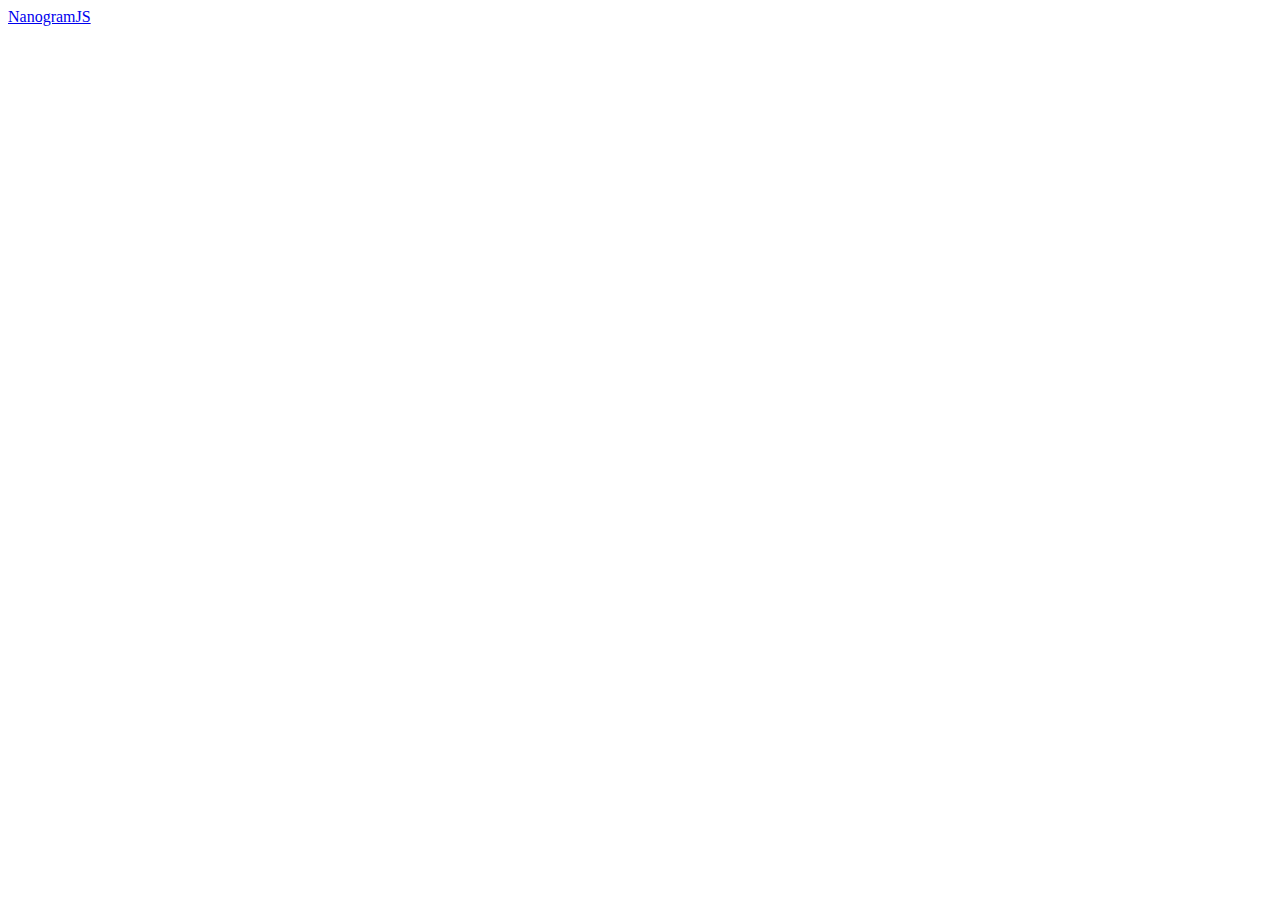
==== index.html @ 1c7774ad "Add files via upload" ====
<!DOCTYPE html>
<html lang="en">
<head>
    <meta charset="UTF-8">
    <meta name="viewport" content="width=device-width, initial-scale=1.0">
    <meta http-equiv="X-UA-Compatible" content="ie=edge">
    <title>Site with my projects</title>
</head>
<body>
    <a href="nonogramjs/index.html">NanogramJS</a>
</body>
</html>
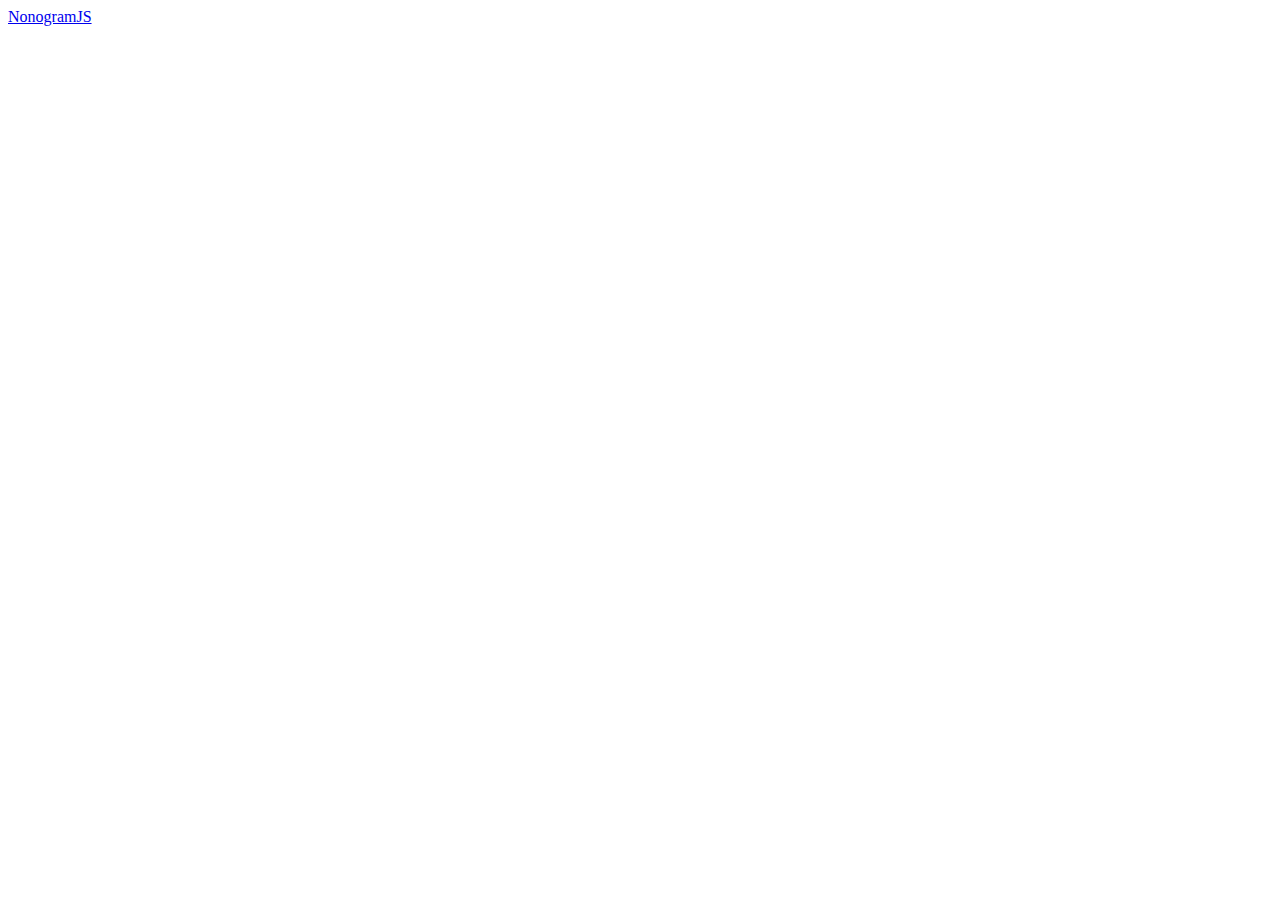
==== commit c4457a47: "Update index.html" ====
--- a/index.html
+++ b/index.html
@@ -7,6 +7,6 @@
     <title>Site with my projects</title>
 </head>
 <body>
-    <a href="nonogramjs/index.html">NanogramJS</a>
+    <a href="NonogramJS/index.html">NonogramJS</a>
 </body>
-</html>+</html>
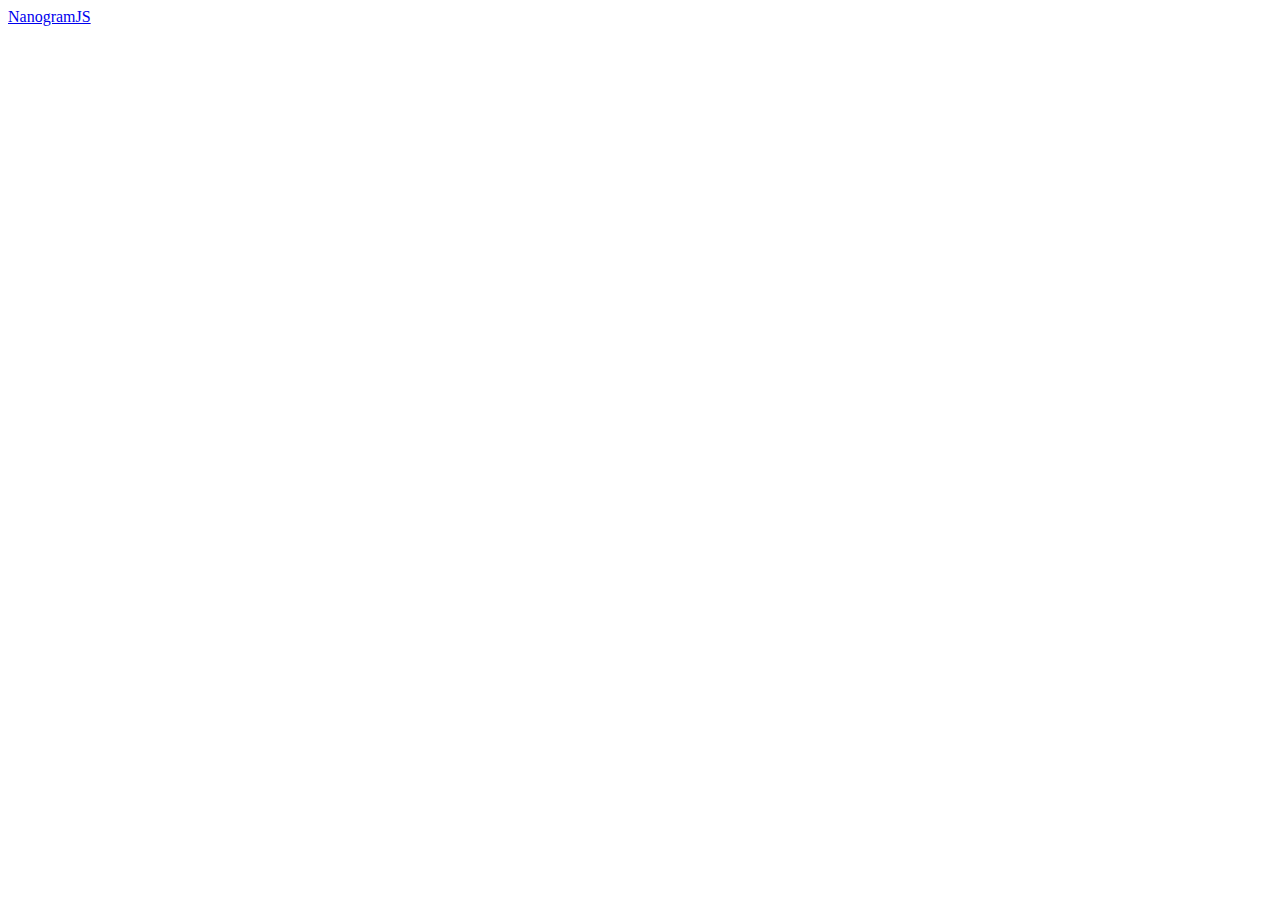
==== commit 790a059d: "fixed little things" ====
--- a/index.html
+++ b/index.html
@@ -7,6 +7,6 @@
     <title>Site with my projects</title>
 </head>
 <body>
-    <a href="NonogramJS/index.html">NonogramJS</a>
+    <a href="nonogramjs/index.html">NanogramJS</a>
 </body>
-</html>
+</html>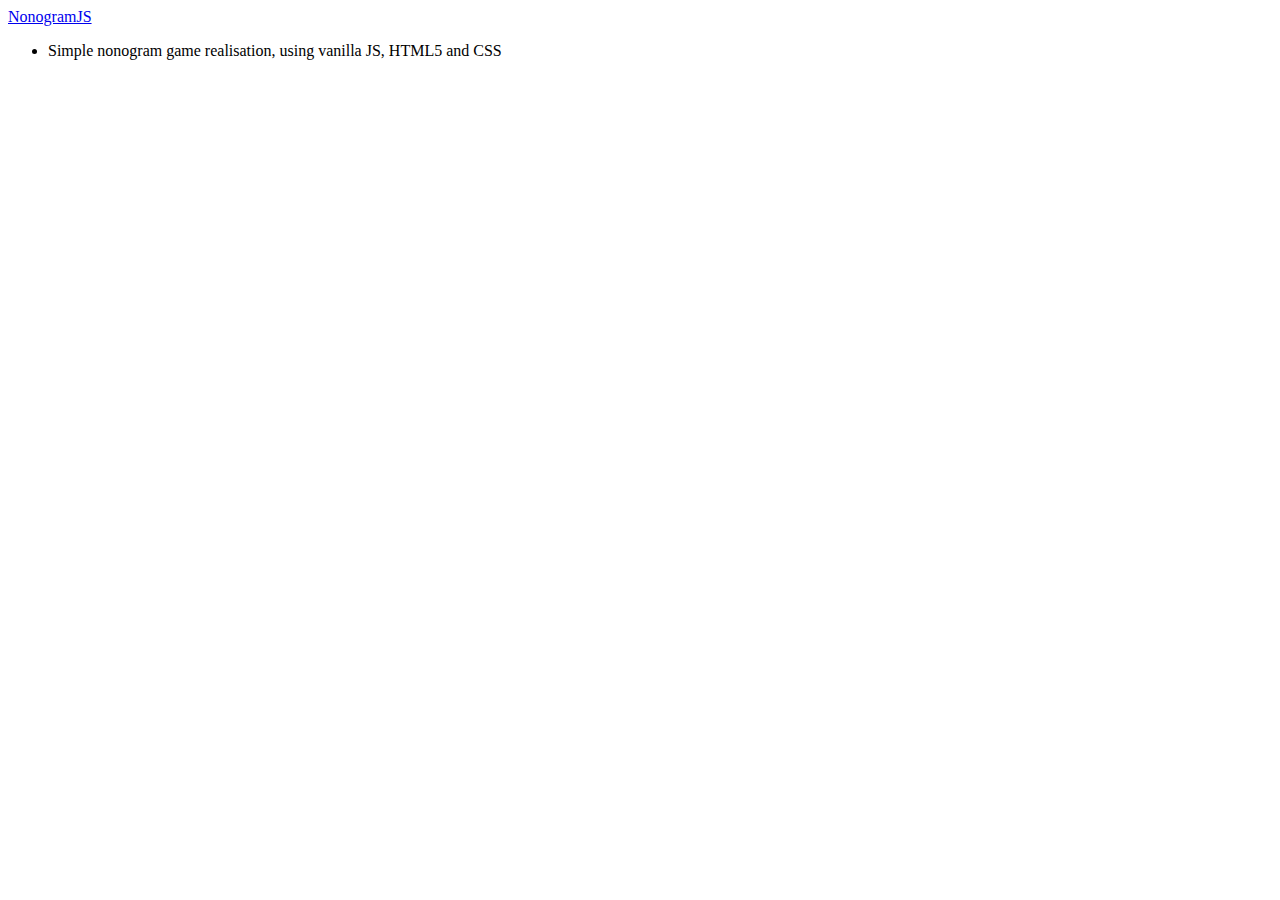
==== commit 93a33ce5: "Add files via upload" ====
--- a/index.html
+++ b/index.html
@@ -1,12 +1,18 @@
 <!DOCTYPE html>
 <html lang="en">
+
 <head>
     <meta charset="UTF-8">
     <meta name="viewport" content="width=device-width, initial-scale=1.0">
     <meta http-equiv="X-UA-Compatible" content="ie=edge">
     <title>Site with my projects</title>
 </head>
+
 <body>
-    <a href="nonogramjs/index.html">NanogramJS</a>
+    <li><a href="NonogramJS/index.html">NonogramJS</a>
+        <ul><li>Simple nonogram game realisation, using vanilla JS, HTML5 and CSS</li></ul>
+    </li>
+
 </body>
+
 </html>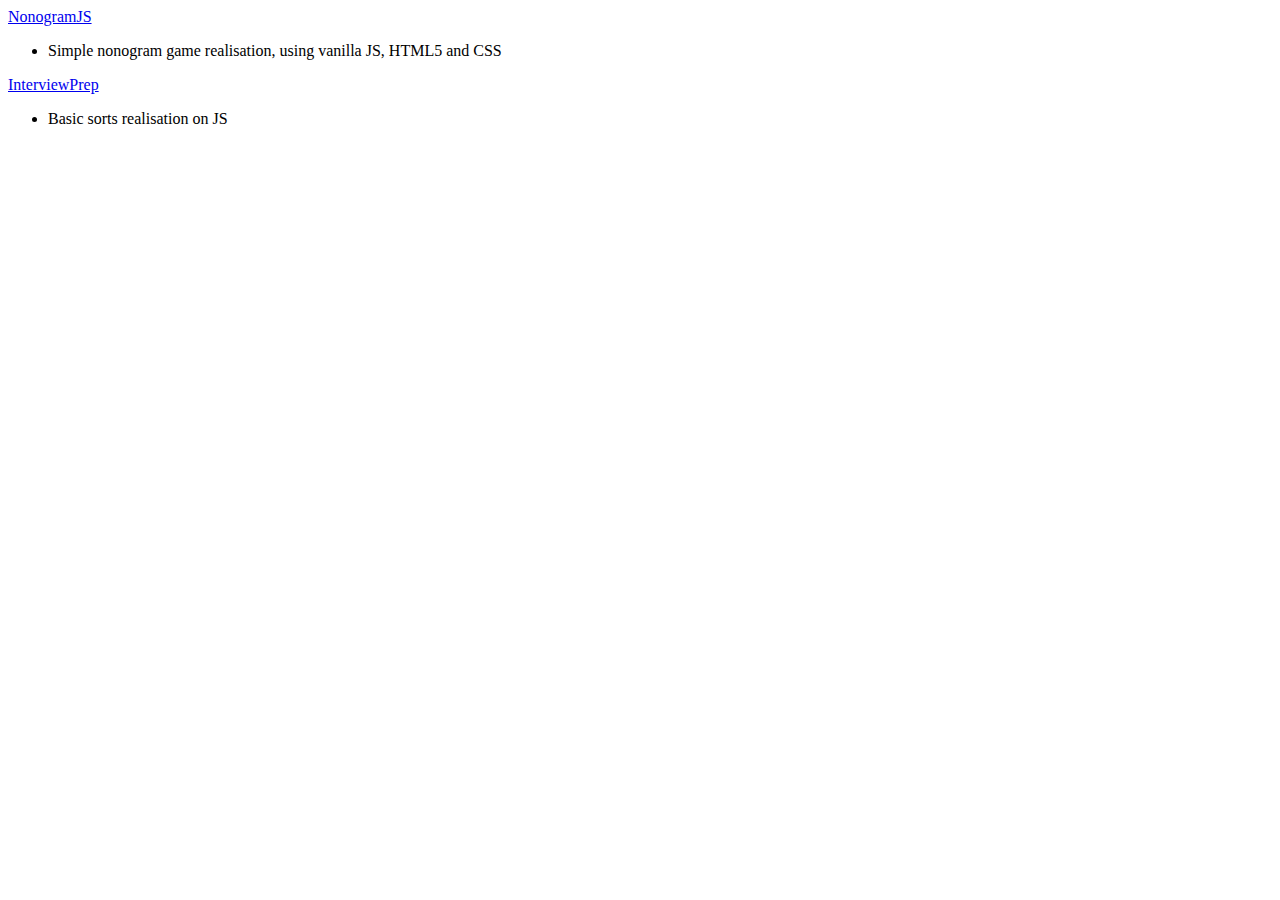
==== commit de86b3ef: "added sorts" ====
--- a/index.html
+++ b/index.html
@@ -12,7 +12,9 @@
     <li><a href="NonogramJS/index.html">NonogramJS</a>
         <ul><li>Simple nonogram game realisation, using vanilla JS, HTML5 and CSS</li></ul>
     </li>
-
+    <li><a href="InterviewPrep/index.html">InterviewPrep</a>
+        <ul><li>Basic sorts realisation on JS</li></ul>
+    </li>
 </body>
 
-</html>+</html>
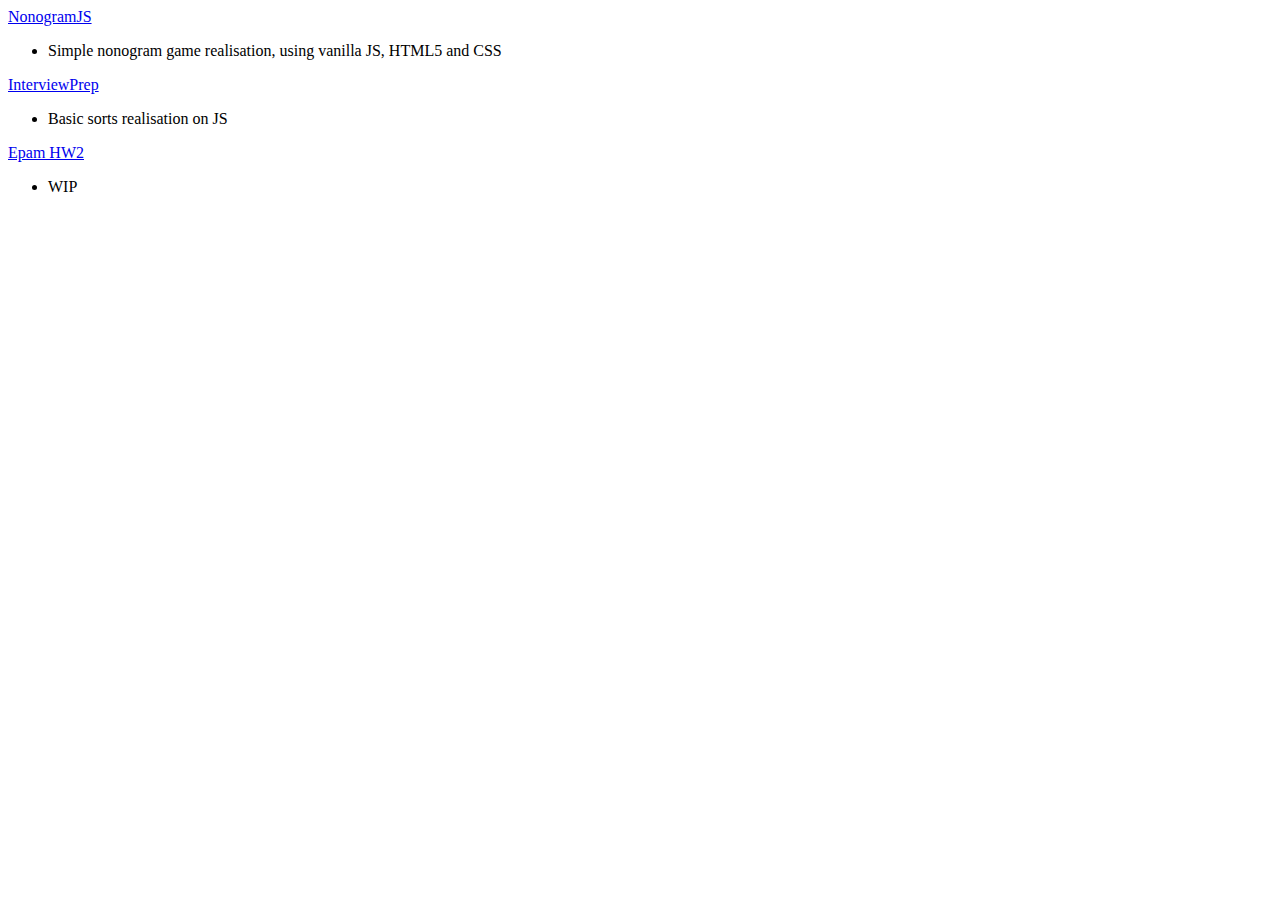
==== commit 24a669d3: "added hw2" ====
--- a/index.html
+++ b/index.html
@@ -10,11 +10,20 @@
 
 <body>
     <li><a href="NonogramJS/index.html">NonogramJS</a>
-        <ul><li>Simple nonogram game realisation, using vanilla JS, HTML5 and CSS</li></ul>
+        <ul>
+            <li>Simple nonogram game realisation, using vanilla JS, HTML5 and CSS</li>
+        </ul>
     </li>
     <li><a href="InterviewPrep/index.html">InterviewPrep</a>
-        <ul><li>Basic sorts realisation on JS</li></ul>
+        <ul>
+            <li>Basic sorts realisation on JS</li>
+        </ul>
+    </li>
+    <li><a href="epam1/index.html">Epam HW2</a>
+        <ul>
+            <li>WIP</li>
+        </ul>
     </li>
 </body>
 
-</html>
+</html>